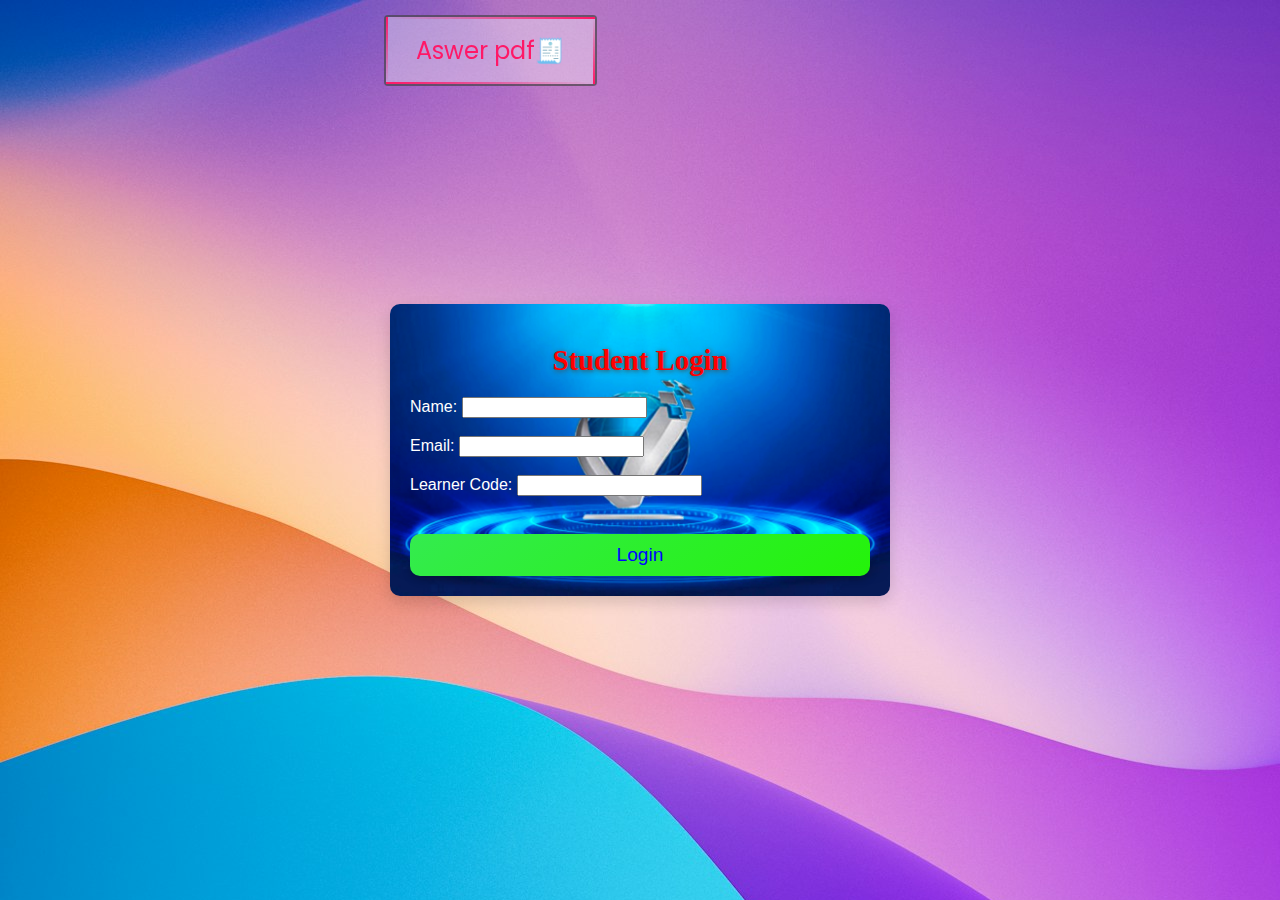
==== index.html @ a5b90510 "Add files via upload" ====
<!DOCTYPE html>
<html lang="en">
<head>
  <meta charset="UTF-8">
  <meta http-equiv="X-UA-Compatible" content="IE=edge">
  <meta name="viewport" content="width=device-width, initial-scale=1.0">
  <title>Student Quiz</title>
  <link rel="stylesheet" href="style.css">
</head>
<body>

  <a class="buttonglow" href="answer.html" style="--color:#ff1867;">
    <span></span><span></span><span></span><span></span>Aswer pdf🧾
  </a>
  
  <!-- Login Form -->
  <div id="loginForm">
    <h2>Student Login</h2>
    <label for="studentName">Name:</label>
    <input type="text" id="studentName" required><br><br>

    <label for="studentEmail">Email:</label>
    <input type="email" id="studentEmail" required><br><br>

    <label for="learnerCode">Learner Code:</label>
    <input type="text" id="learnerCode" required><br><br>

    <button id="loginButton">Login</button>
  </div>

  <!-- Quiz Section -->
  <div id="quizSection" style="display: none;">
    <div class="quiz-container">
      <div class="quiz-header">
        <h2 id="question">Question will appear here</h2>
        <div id="timer" class="timer">15</div>
        <ul>
          <li>
            <input type="radio" name="answer" id="a" class="answer" />
            <label for="a" id="a_text">Answer A</label>
          </li>
          <li>
            <input type="radio" name="answer" id="b" class="answer" />
            <label for="b" id="b_text">Answer B</label>
          </li>
          <li>
            <input type="radio" name="answer" id="c" class="answer" />
            <label for="c" id="c_text">Answer C</label>
          </li>
          <li>
            <input type="radio" name="answer" id="d" class="answer" />
            <label for="d" id="d_text">Answer D</label>
          </li>
        </ul>
      </div>
      <button id="submit">Submit</button>
    </div>
  </div>

  <!-- Marksheet Section -->
  <div id="marksheet" style="display: none;">
    <h2>Marksheet</h2>
    <form id="marksheetForm">
      <label for="marksheetName">Name:</label>
      <input type="text" id="marksheetName" readonly><br><br>

      <label for="marksheetEmail">Email:</label>
      <input type="text" id="marksheetEmail" readonly><br><br>

      <label for="marksheetCode">Learner Code:</label>
      <input type="text" id="marksheetCode" readonly><br><br>

      <label for="marksheetScore">Score:</label>
      <input type="text" id="marksheetScore" readonly><br><br>

      <button id="saveMarksheetButton" type="button">Save Marksheet</button>
      <button id="resetButton" type="button">Start New Quiz</button>
    </form>
  </div>

  <!-- Student Records Table -->
  <div id="studentRecords" style="display: none;">
    <h2 style="color:red;">Result</h2>
    <table id="studentTable" border="1">
      <thead>
        <tr style="color:rgb(123, 255, 0);">
          <th style="color: #fff;">Name</th>
          <th style="color: #fff;">Email</th>
          <th style="color: #fff;">Learner Code</th>
          <th style="color: #fff;">Score</th>
        </tr>
      </thead>
      <tbody id="studentTableBody" style="color: greenyellow; justify-content: center;">
        <!-- Student records will be dynamically appended here -->
      </tbody>
    </table>
  </div>

  <script src="script.js"></script>
  <script>
    document.getElementById('saveMarksheetButton').addEventListener('click', function () {
      var name = document.getElementById('marksheetName').value;
      var email = document.getElementById('marksheetEmail').value;
      var learnerCode = document.getElementById('marksheetCode').value;
      var score = document.getElementById('marksheetScore').value;

      // Data to send
      var formData = new FormData();
      formData.append('name', name);
      formData.append('email', email);
      formData.append('learnerCode', learnerCode);
      formData.append('score', score);

      // Sending data to Google Sheets
      fetch('https://script.google.com/macros/s/AKfycbydA0-XIneVPgkMeasUzjR_bhyiDEL5xyXMsEb_DYN9QVHFEfQiPcrmSElNZwi_rpgM/exec', {
        method: 'POST',
        body: formData
      })
      .then(response => response.text())
      .then(data => {
        alert(data); // Display success message
        document.getElementById('marksheet').style.display = 'none';
        document.getElementById('studentRecords').style.display = 'block';
      })
      .catch(error => alert('Error saving data: ' + error));
    });
  </script>
</body>
</html>
---- style.css ----
/* Google Fonts */
@import url('https://fonts.googleapis.com/css2?family=Poppins:wght@200;300;400;500&display=swap');

/* Global Styles */
* {
  box-sizing: border-box;
}

body {
  background-color: #b8c6db;
  background-image: url(webbk.jpg); /* Replace with your desired background image */
  font-family: 'Poppins', sans-serif;
  display: flex;
  align-items: center;
  justify-content: center;
  height: 100vh;
  overflow: hidden;
  margin: 0;
  transition: 2s ease;
}


.buttonglow {
  position: relative;
  display: inline-block;
  padding: 16px 30px;
  font-size: 1.5rem;
  color: var(--color);
  text-decoration: none;
  position: fixed;
  background-color: rgba(255, 255, 255, 0.363);
  top: 15px;
  left: 30%;
  z-index: 9999;
  border: 2px solid rgba(0, 0, 0, 0.5);
  border-radius: 4px;
  transition: 0.5s;
  margin-bottom: 50px;
}
.b.buttonglow:hover {
  color: #fff;
  background-color: var(--color);
  box-shadow: 0 0 35px var(--color);
}
.buttonglow span {
  position: absolute;
  display: block;
}
.buttonglow span:nth-child(1) {
  top: 0;
  left: 0;
  width: 100%;
  height: 2px;
  background: linear-gradient(90deg, transparent, var(--color));
  animation: animate1 1s linear infinite;
}
@keyframes animate1 {
  0% { left: -100%; }
  100% { left: 100%; }
}
.buttonglow span:nth-child(2) {
  top: 0;
  right: 0;
  width: 2px;
  height: 100%;
  background: linear-gradient(180deg, transparent, var(--color));
  animation: animate2 1s linear infinite;
  animation-delay: 0.25s;
}
@keyframes animate2 {
  0% { top: -100%; }
  100% { top: 100%; }
}
.buttonglow span:nth-child(3) {
  bottom: 0;
  right: 0;
  width: 100%;
  height: 2px;
  background: linear-gradient(270deg, transparent, var(--color));
  animation: animate3 1s linear infinite;
  animation-delay: 0.5s;
}
@keyframes animate3 {
  0% { right: -100%; }
  100% { right: 100%; }
}
.buttonglow span:nth-child(4) {
  bottom: 0;
  left: 0;
  width: 2px;
  height: 100%;
  background: linear-gradient(360deg, transparent, var(--color));
  animation: animate4 1s linear infinite;
  animation-delay: 0.75s;
}
@keyframes animate4 {
  0% { bottom: -100%; }
  100% { bottom: 100%; }
}



/* Quiz Container */
.quiz-container {
  width: 500px;
  padding: 20px;
  color: #ffffff;
  font-family: Arial, sans-serif;
  background: url(bk1.jpg); /* Replace with your desired background image */
  background-color: rgb(245, 245, 245);
  border-radius: 15px;
  background-size: cover;
  background-position: center;
  box-shadow: 0px 8px 15px rgba(0, 0, 0, 0.2);
  position: relative;
  transition: transform 0.3s ease, background-color 0.3s ease;
}

.quiz-container:hover {
  background-color: rgba(0, 4, 255, 0.2);
  transform: scale(1.03);
}

/* Timer Style */
#timer {
  position: absolute;
  top: 10px;
  right: 10px;
  font-size: 2rem;
  font-weight: bold;
  color: #fff;
  padding: 5px 10px;
  background-color: rgba(0, 0, 0, 0.5);
  border-radius: 5px;
}

#timer.warning {
  animation: timerAnimation 5s infinite;
}

/* Login Form */
#loginForm {
  text-align: left;
  width: 500px;
  padding: 20px;
  color: #ffffff;
  font-family: Arial, sans-serif;
  background: url(bk1.jpg); /* Replace with your desired background image */
  background-color: rgb(245, 245, 245);
  border-radius: 10px;
  background-size: cover;
  background-position: center;
  box-shadow: 0px 6px 15px rgba(0, 0, 0, 0.15);
}

#loginForm h2 {
  font-size: 1.8rem;
  margin-bottom: 20px;
  color: red;
  text-align: center;
  font-family: Algerian;
  text-shadow: 1px 1px 5px #444;
}

#studentForm input {
  width: 100%;
  padding: 10px;
  margin: 10px 0;
  font-size: 1.2rem;
  border-radius: 5px;
  border: 2px solid greenyellow;
  transition: all 0.3s ease;
}

#studentForm input:focus {
  border-color: #44b927;
  box-shadow: 0 0 8px rgba(68, 185, 39, 0.7);
}

/* Buttons */
button {
  width: 100%;
  padding: 10px;
  margin-top: 20px;
  font-size: 1.2rem;
  font-family: Algerian, sans-serif;
  color: rgb(0, 4, 255);
  border: none;
  cursor: pointer;
  border-radius: 10px;
  background: linear-gradient(145deg, #34eb4f, #24f309);
  box-shadow: 0px 4px 8px rgba(0, 0, 0, 0.2);
  transition: all 0.3s ease;
}

button:hover {
  background-color: #e400be;
  color: beige;
  transform: scale(1.05);
}

button:focus {
  outline: none;
  background-color: #44b927;
}

/* Quiz Section */
#quizSection {
  display: none;
}

.quiz-header {
  padding: 20px;
  text-align: center;
}

h2 {
  font-size: 1.6rem;
  margin: 20px 0;
  color: #333;
}

ul {
  list-style-type: none;
  padding: 0;
  margin: 20px 0;
  text-align: left;
}

ul li {
  font-size: 1.2rem;
  margin: 1rem 0;
}

ul li label {
  cursor: pointer;
}

.answer {
  margin-right: 10px;
}

/* Marksheet Section */
#marksheet {
  display: none;
  text-align: center;
  color: black;
  font-family: Arial, sans-serif;
  background: linear-gradient(135deg, rgba(255, 255, 255, 0.8), rgba(240, 240, 240, 0.5)), url(bk2.jpg);
  background-color: rgb(245, 245, 245, 0.8);
  border-radius: 15px;
  background-size: cover;
  background-position: center;
  box-shadow: 0px 8px 20px rgba(0, 0, 0, 0.3);
}

#marksheet h2 {
  font-size: 2rem;
  margin-bottom: 20px;
  color: red;
  font-family: Algerian;
  text-shadow: 1px 1px 5px #000;
}

#marksheet p {
  font-size: 1.2rem;
  margin: 10px 0;
  line-height: 1.6;
}

#marksheet button {
  width: auto;
  padding: 10px 20px;
  margin-top: 20px;
  font-size: 1.2rem;
  font-family: Algerian, sans-serif;
  color: rgb(0, 4, 255);
  border: none;
  cursor: pointer;
  border-radius: 10px;
  background: linear-gradient(145deg, #34eb4f, #24f309);
  transition: all 0.3s ease;
}

#marksheet button:hover {
  background-color: #e400be;
  color: beige;
  transform: scale(1.1);
}

/* Animation */
@keyframes abtn {
  0% {
    box-shadow: 0px 0px 10px 5px rgb(255, 0, 191);
    transform: rotate(1deg);
  }
  25% {
    box-shadow: 0px 0px 10px 5px rgb(255, 0, 0);
    transform: rotate(-1deg);
  }
  50% {
    box-shadow: 0px 0px 10px 5px rgb(251, 255, 0);
    transform: rotate(1deg);
  }
  75% {
    box-shadow: 0px 0px 10px 5px rgb(30, 255, 0);
    transform: rotate(-1deg);
  }
  100% {
    box-shadow: 0px 0px 10px 5px rgb(255, 0, 242);
    transform: rotate(1deg);
  }
}
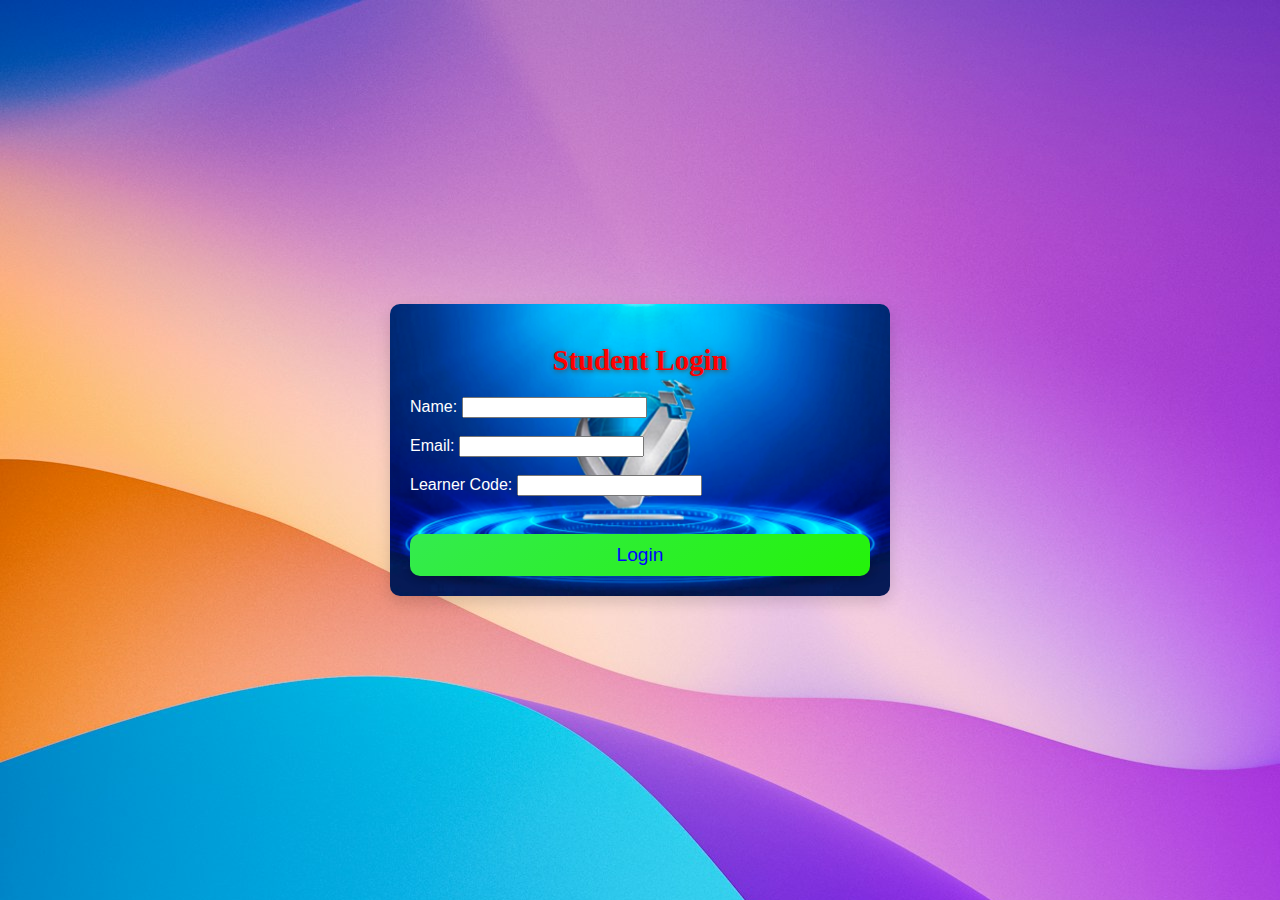
==== commit e8dede40: "index.html" ====
--- a/index.html
+++ b/index.html
@@ -8,11 +8,11 @@
   <link rel="stylesheet" href="style.css">
 </head>
 <body>
-
+<!--
   <a class="buttonglow" href="answer.html" style="--color:#ff1867;">
     <span></span><span></span><span></span><span></span>Aswer pdf🧾
   </a>
-  
+  -->
   <!-- Login Form -->
   <div id="loginForm">
     <h2>Student Login</h2>
@@ -70,10 +70,10 @@
       <label for="marksheetCode">Learner Code:</label>
       <input type="text" id="marksheetCode" readonly><br><br>
 
-      <label for="marksheetScore">Score:</label>
-      <input type="text" id="marksheetScore" readonly><br><br>
+      <label for="marksheetScore" style="opacity:0;">Score:</label>
+      <input type="text" id="marksheetScore" readonly style="opacity:0;"><br><br>
 
-      <button id="saveMarksheetButton" type="button">Save Marksheet</button>
+      <button id="saveMarksheetButton" type="button">show marksheet</button>
       <button id="resetButton" type="button">Start New Quiz</button>
     </form>
   </div>
